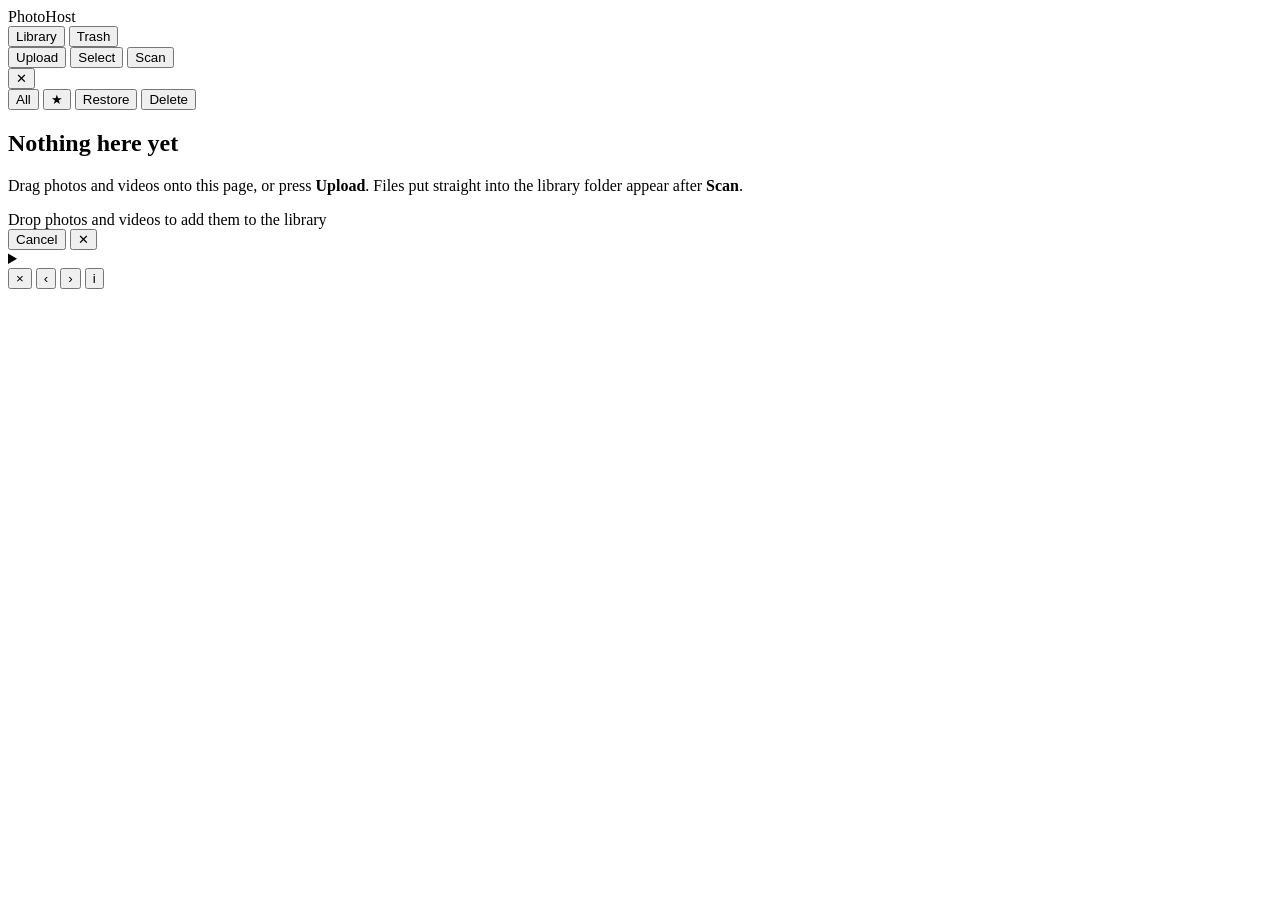
==== web/index.html @ ef5b14d2 "Serve one copy of the web page from both servers The page existed twice, byte for byte, in the phone" ====
<!doctype html>
<html lang="en">
<head>
<meta charset="utf-8">
<meta name="viewport" content="width=device-width, initial-scale=1, viewport-fit=cover">
<meta name="theme-color" content="#101114">
<title>PhotoHost</title>
<link rel="stylesheet" href="/app.css">
</head>
<body>

<header id="topbar">
  <div class="brand">PhotoHost</div>
  <nav id="views">
    <button id="viewLibrary" class="ghost active">Library</button>
    <button id="viewTrash" class="ghost">Trash</button>
  </nav>
  <div class="spacer"></div>
  <div id="count" class="muted"></div>
  <button id="upload" class="ghost" title="Add photos and videos from this device (or drop them anywhere on the page)">Upload</button>
  <button id="select" class="ghost" title="Select items">Select</button>
  <button id="rescan" class="ghost" title="Scan the library for new files">Scan</button>
  <input id="uploadInput" type="file" multiple hidden
         accept="image/*,video/*,.heic,.heif,.avif,.dng,.cr2,.cr3,.nef,.arw,.orf,.rw2,.raf,.srw,.mkv,.3gp">
</header>

<!-- Replaces the top bar while items are selected, so the destructive action is never adjacent
     to the navigation it would be easy to hit by accident. -->
<div id="actionbar" class="hidden">
  <button id="selClear" class="ghost">✕</button>
  <strong id="selCount"></strong>
  <div class="spacer"></div>
  <button id="selAll" class="ghost">All</button>
  <button id="selFav" class="ghost">★</button>
  <button id="selRestore" class="ghost hidden">Restore</button>
  <button id="selDelete" class="ghost danger">Delete</button>
</div>

<main id="grid" aria-label="Photo timeline"></main>
<main id="trashGrid" class="hidden" aria-label="Trash"></main>
<section id="sources" class="hidden"></section>

<div id="sentinel"></div>

<nav id="scrubber" aria-label="Jump to month"></nav>

<div id="empty" class="hidden">
  <h2>Nothing here yet</h2>
  <p class="muted">Drag photos and videos onto this page, or press <strong>Upload</strong>.
    Files put straight into the library folder appear after <strong>Scan</strong>.</p>
</div>

<!-- Shown only while files are dragged over the page. It ignores the pointer, so the drag events
     keep going to the page underneath and a drop anywhere counts. -->
<div id="dropzone" class="hidden"><div>Drop photos and videos to add them to the library</div></div>

<div id="uploads" class="hidden" role="status" aria-live="polite">
  <div class="uhead">
    <strong id="upTitle"></strong>
    <div class="spacer"></div>
    <button id="upCancel" class="ghost">Cancel</button>
    <button id="upClose" class="ghost" aria-label="Close">✕</button>
  </div>
  <div class="ubar"><div id="upBar"></div></div>
  <div id="upLine" class="muted"></div>
  <details id="upFailed" class="hidden"><summary></summary><ul></ul></details>
</div>

<!-- Fullscreen viewer. Kept in the DOM rather than created on demand so opening is instant. -->
<div id="viewer" class="hidden" role="dialog" aria-modal="true">
  <div id="viewerMedia"></div>
  <button id="vClose" class="vbtn" style="top:10px;right:10px" aria-label="Close">&times;</button>
  <button id="vPrev" class="vbtn vnav" style="left:10px" aria-label="Previous">&#8249;</button>
  <button id="vNext" class="vbtn vnav" style="right:10px" aria-label="Next">&#8250;</button>
  <button id="vInfo" class="vbtn" style="top:10px;right:60px" aria-label="Info">i</button>
  <aside id="viewerInfo" class="hidden"></aside>
</div>

<script src="/app.js"></script>
</body>
</html>
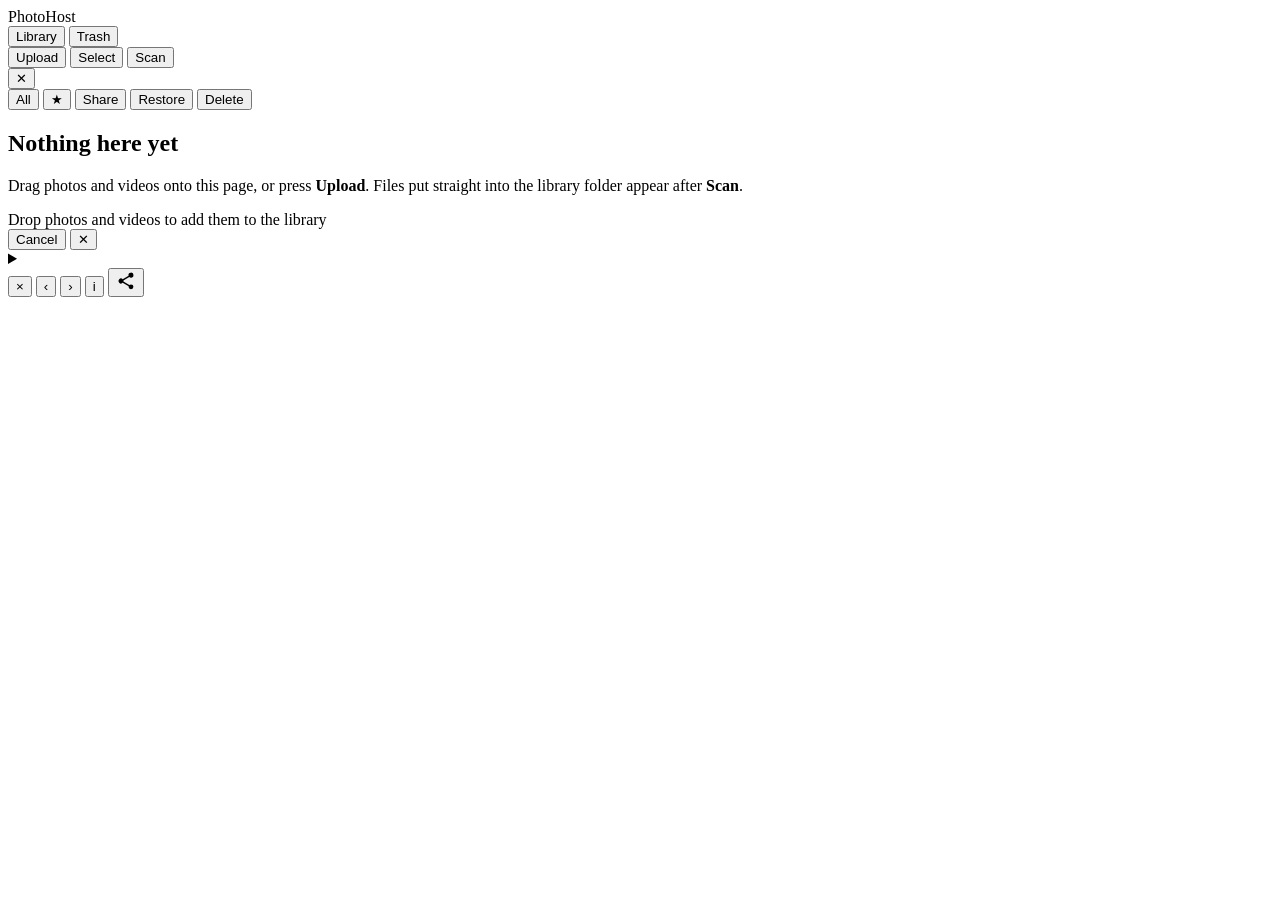
==== commit 33dfef9b: "Web page: share from the viewer and from a selection The web page could download an original from th" ====
--- a/web/index.html
+++ b/web/index.html
@@ -32,6 +32,7 @@
   <div class="spacer"></div>
   <button id="selAll" class="ghost">All</button>
   <button id="selFav" class="ghost">★</button>
+  <button id="selShare" class="ghost">Share</button>
   <button id="selRestore" class="ghost hidden">Restore</button>
   <button id="selDelete" class="ghost danger">Delete</button>
 </div>
@@ -73,6 +74,9 @@
   <button id="vPrev" class="vbtn vnav" style="left:10px" aria-label="Previous">&#8249;</button>
   <button id="vNext" class="vbtn vnav" style="right:10px" aria-label="Next">&#8250;</button>
   <button id="vInfo" class="vbtn" style="top:10px;right:60px" aria-label="Info">i</button>
+  <button id="vShare" class="vbtn" style="top:10px;right:110px" aria-label="Share" title="Share">
+    <svg viewBox="0 0 24 24" width="20" height="20" aria-hidden="true"><path fill="currentColor" d="M18 16.08c-.76 0-1.44.3-1.96.77L8.91 12.7c.05-.23.09-.46.09-.7s-.04-.47-.09-.7l7.05-4.11A2.99 2.99 0 0 0 21 5a3 3 0 1 0-5.91.7L8.04 9.81A3 3 0 1 0 8.04 14.2l7.12 4.16c-.05.21-.08.43-.08.65A2.92 2.92 0 1 0 18 16.08z"/></svg>
+  </button>
   <aside id="viewerInfo" class="hidden"></aside>
 </div>
 
